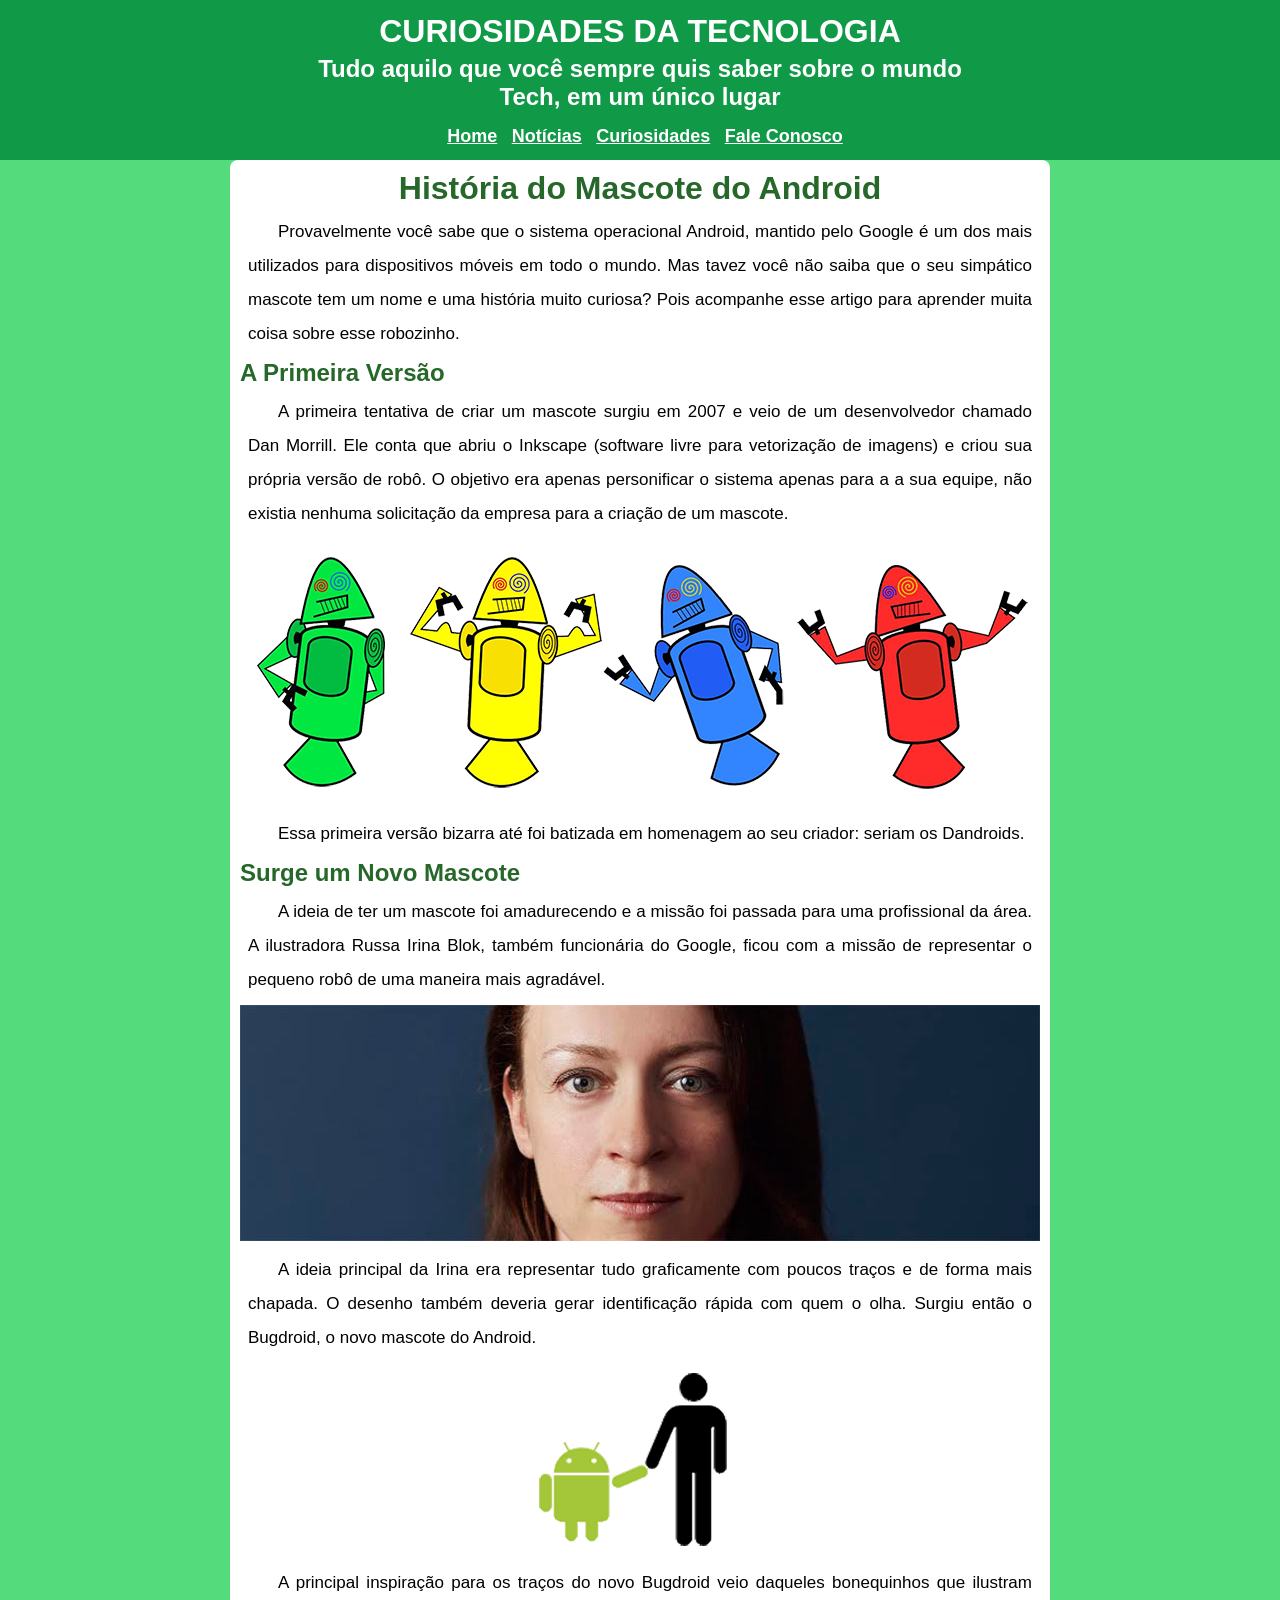
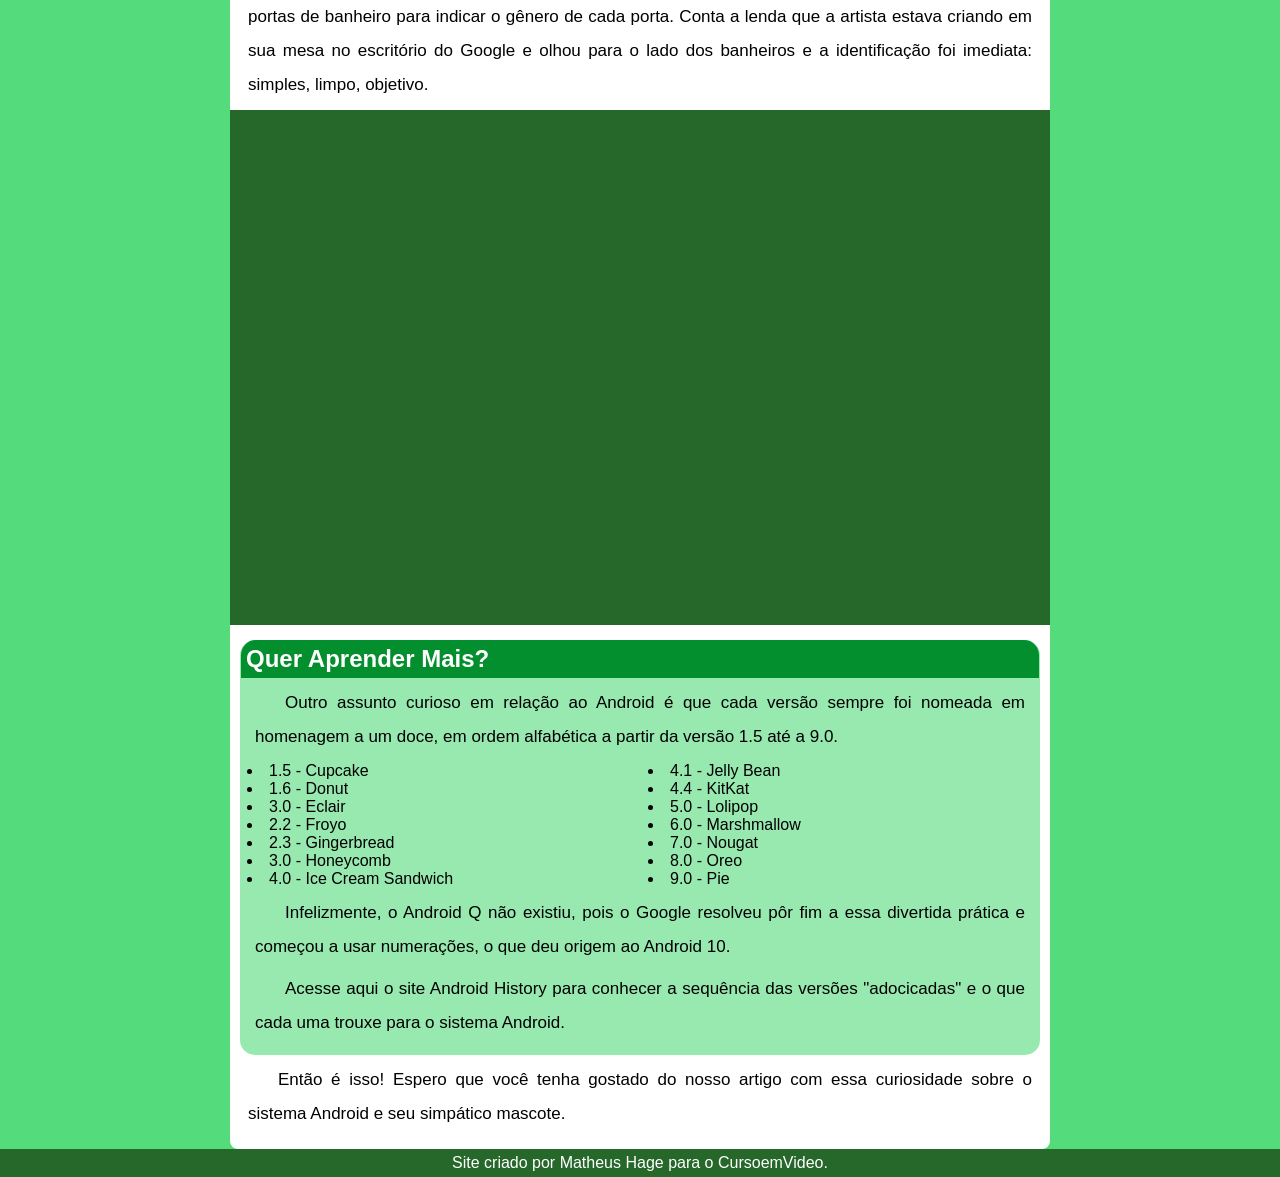
==== index.html @ b844ce0a "novo nome" ====
<!DOCTYPE html>
<html lang="pt-br">
<head>
    <meta charset="UTF-8">
    <meta name="viewport" content="width=device-width, initial-scale=1.0">
    <title>Como surgiu o mascote do android</title>
    <link rel="shortcut icon" href="imagens/favicon.ico" type="image/x-icon">
    <link rel="stylesheet" href="style.css">
</head>
<body>
    <header>
        <h1 id="primeiro_titulo">CURIOSIDADES DA TECNOLOGIA</h1>
        <h2 id="segundo_titulo">Tudo aquilo que você sempre quis saber sobre o mundo <br> Tech, em um único lugar</h2>
        <nav class="controle_link_cabecario">
            <a href="#" class="link-cabecario">Home</a>
            <a href="#" class="link-cabecario">Notícias</a>
            <a href="#" class="link-cabecario">Curiosidades</a>
            <a href="#" class="link-cabecario">Fale Conosco</a>
        </nav>
    </header>
    <main>
        <h1 class="titulo-inicial">História do Mascote do Android</h1>
        <p class="paragrafo">Provavelmente você sabe que o sistema operacional Android, mantido pelo Google é um dos mais utilizados para dispositivos móveis em todo o mundo. Mas tavez você não saiba que o seu simpático mascote tem um nome e uma história muito curiosa? Pois acompanhe esse artigo para aprender muita coisa sobre esse robozinho.</p>
        <h2 class="titulo-secundario">A Primeira Versão</h2>
        <p class="paragrafo">A primeira tentativa de criar um mascote surgiu em 2007 e veio de um desenvolvedor chamado Dan Morrill. Ele conta que abriu o Inkscape (software livre para vetorização de imagens) e criou sua própria versão de robô. O objetivo era apenas personificar o sistema apenas para a a sua equipe, não existia nenhuma solicitação da empresa para a criação de um mascote.</p>
        <div class="controle-imagem">
            <picture>
                <source media="(max-width: 800px)" srcset="imagens/dan-droids-pq.png" type="image/png" class="imagem">
                 <img src="imagens/dan-droids.png" alt="Foto 4 mascotes nas cores (Verde - Amarelo - Azul - vermelho)">
            </picture>
        </div>
        <p class="paragrafo">Essa primeira versão bizarra até foi batizada em homenagem ao seu criador: seriam os Dandroids.</p>
        <h2 class="titulo-secundario">Surge um Novo Mascote</h2>
        <p class="paragrafo">A ideia de ter um mascote foi amadurecendo e a missão foi passada para uma profissional da área. A ilustradora Russa Irina Blok, também funcionária do Google, ficou com a missão de representar o pequeno robô de uma maneira mais agradável.</p>
        <picture class="controle-imagem">
            <source media="(max-width: 600px)" srcset="imagens/irina-blok-pq.jpg" class="controle_imagem" class="imagem">
            <img src="imagens/irina-blok.jpg" alt="Foto mulher" >
        </picture>
        <p class="paragrafo">A ideia principal da Irina era representar tudo graficamente com poucos traços e de forma mais chapada. O desenho também deveria gerar identificação rápida com quem o olha. Surgiu então o Bugdroid, o novo mascote do Android.</p>

        <img src="imagens/bugdroid.png" alt="Foto humano segurando na 'mao' do mascote" class="controle-imagem">

        <p class="paragrafo">A principal inspiração para os traços do novo Bugdroid veio daqueles bonequinhos que ilustram portas de banheiro para indicar o gênero de cada porta. Conta a lenda que a artista estava criando em sua mesa no escritório do Google e olhou para o lado dos banheiros e a identificação foi imediata: simples, limpo, objetivo.</p>
        <div class="controle-video">
            <iframe width="560" height="315" src="https://www.youtube.com/embed/l2UDgpLz20M?si=HOHGFoU6RRhnpJ_S" title="YouTube video player" frameborder="0" allow="accelerometer; autoplay; clipboard-write; encrypted-media; gyroscope;  picture-in-picture; web-share" allowfullscreen class="video"></iframe>
        </div>
        <div class="controle-extra">
            <h2 class="titulo-secundario-extra">Quer Aprender Mais?</h2>
            <p class="paragrafo">Outro assunto curioso em relação ao Android é que cada versão sempre foi nomeada em homenagem a um doce, em ordem alfabética a partir da versão 1.5 até a 9.0.</p>
            <ul class="controle-lista">
                <li class="item-lista">1.5 - Cupcake</li>
                <li class="item-lista">1.6 - Donut</li>
                <li class="item-lista">3.0 - Eclair</li>
                <li class="item-lista">2.2 - Froyo</li>
                <li class="item-lista">2.3 - Gingerbread</li>
                <li class="item-lista">3.0 - Honeycomb</li>
                <li class="item-lista">4.0 - Ice Cream Sandwich</li>
                <li class="item-lista">4.1 - Jelly Bean</li>
                <li class="item-lista">4.4 - KitKat</li>
                <li class="item-lista">5.0 - Lolipop</li>
                <li class="item-lista">6.0 - Marshmallow</li>
                <li class="item-lista">7.0 - Nougat</li>
                <li class="item-lista">8.0 - Oreo</li>
                <li class="item-lista">9.0 - Pie</li>
            </ul>
             <p class="paragrafo">Infelizmente, o Android Q não existiu, pois o Google resolveu pôr fim a essa divertida prática e começou a usar numerações, o que deu origem ao Android 10.</p>
            <p class="paragrafo">Acesse aqui o site Android History para conhecer a sequência das versões "adocicadas" e o que cada uma trouxe para o sistema Android.</p>
        </div>
        <p class="paragrafo">Então é isso! Espero que você tenha gostado do nosso artigo com essa curiosidade sobre o sistema Android e seu simpático mascote.</p>
    </main>
    <footer>
        <p class="controle-footer-paragrafo">Site criado por Matheus Hage para o CursoemVideo.</p>
    </footer>
</body>
</html>
---- style.css ----
@charset "UTF-8";


:root{
    --cor0: #53DB7C;
    --cor1: #60FF6B;
    --cor2: #5F9E63;
    --cor3: #038F2D;
    --cor4: #26672A;

    --fonte-padrao: Arial, Helvetica, sans-serif;
}

*{
    margin: 0px;
    padding: 0px;
}

body{
    font-family: Arial, Helvetica, sans-serif;
    box-sizing: border-box;
    background-color: var(--cor0);
}

header{
    background-color: #038c3ed5;
    text-align: center;
    color: white;
    padding: 8px;
}

#primeiro_titulo{
    margin-top: 5px;
}

#segundo_titulo{
    margin-top: 5px;
}

.controle_link_cabecario{
    margin-top: 15px;
    margin-bottom: 5px;
}

.controle_link_cabecario > .link-cabecario{
    color: rgb(255, 255, 255);
    margin-left: 10px;
    font-weight: bold;
    font-size: 18px;
}

.controle_link_cabecario > .link-cabecario:hover{
    padding: 6px;
    background-color: var(--cor4);
    transition-duration: 0.2s;
    border-radius: 5px;

}

main{
    background-color: white;
    max-width: 800px;
    min-width: 300px;
    margin: auto;
    padding: 10px;
    border-radius: 8px;
}

.titulo-inicial{
    color: var(--cor4);
    text-align: center;
}

.titulo-secundario{
    color: var(--cor4);
}

.paragrafo{
    margin: 8px;
    text-align: justify;
    font-size: 17px;
    text-indent: 30px;
    line-height: 2em;
}

.controle-imagem > .imagem{
    width: 500px;
    display: block;
    margin: auto;

}

.controle-imagem{
    display: block;
    margin: auto;
}

.controle-video{
    background-color: var(--cor4);
    margin: 0px -10px 30px -10px;
    padding: 35px;
    padding-bottom: 60%;
    position: relative;
}

.controle-video > iframe{
    position: absolute;
    top: 5%;
    left: 5%;
    width: 90%;
    height: 90%;
}

.controle-extra{
    background-color: #53db7c9a;
    border-radius: 5px;
    margin-top:-15px;
    border-radius: 15px;
    padding: 7px;
}

.controle-extra > .titulo-secundario-extra{
    background-color:var(--cor3);
    color:white;
    padding: 5px;
    border-top-left-radius: 15px;
    border-top-right-radius: 15px;
    margin-top: -7px;
    margin-left: -6px;
    margin-right: -6px;
} 

.controle-extra > .controle-lista{
    list-style-position: inside;
    columns: 2;
}

footer{
    background-color: var(--cor4);
    color: white;
    margin-bottom: -8px;
    padding: 5px;

}

footer > .controle-footer-paragrafo{
    text-align: center;
}
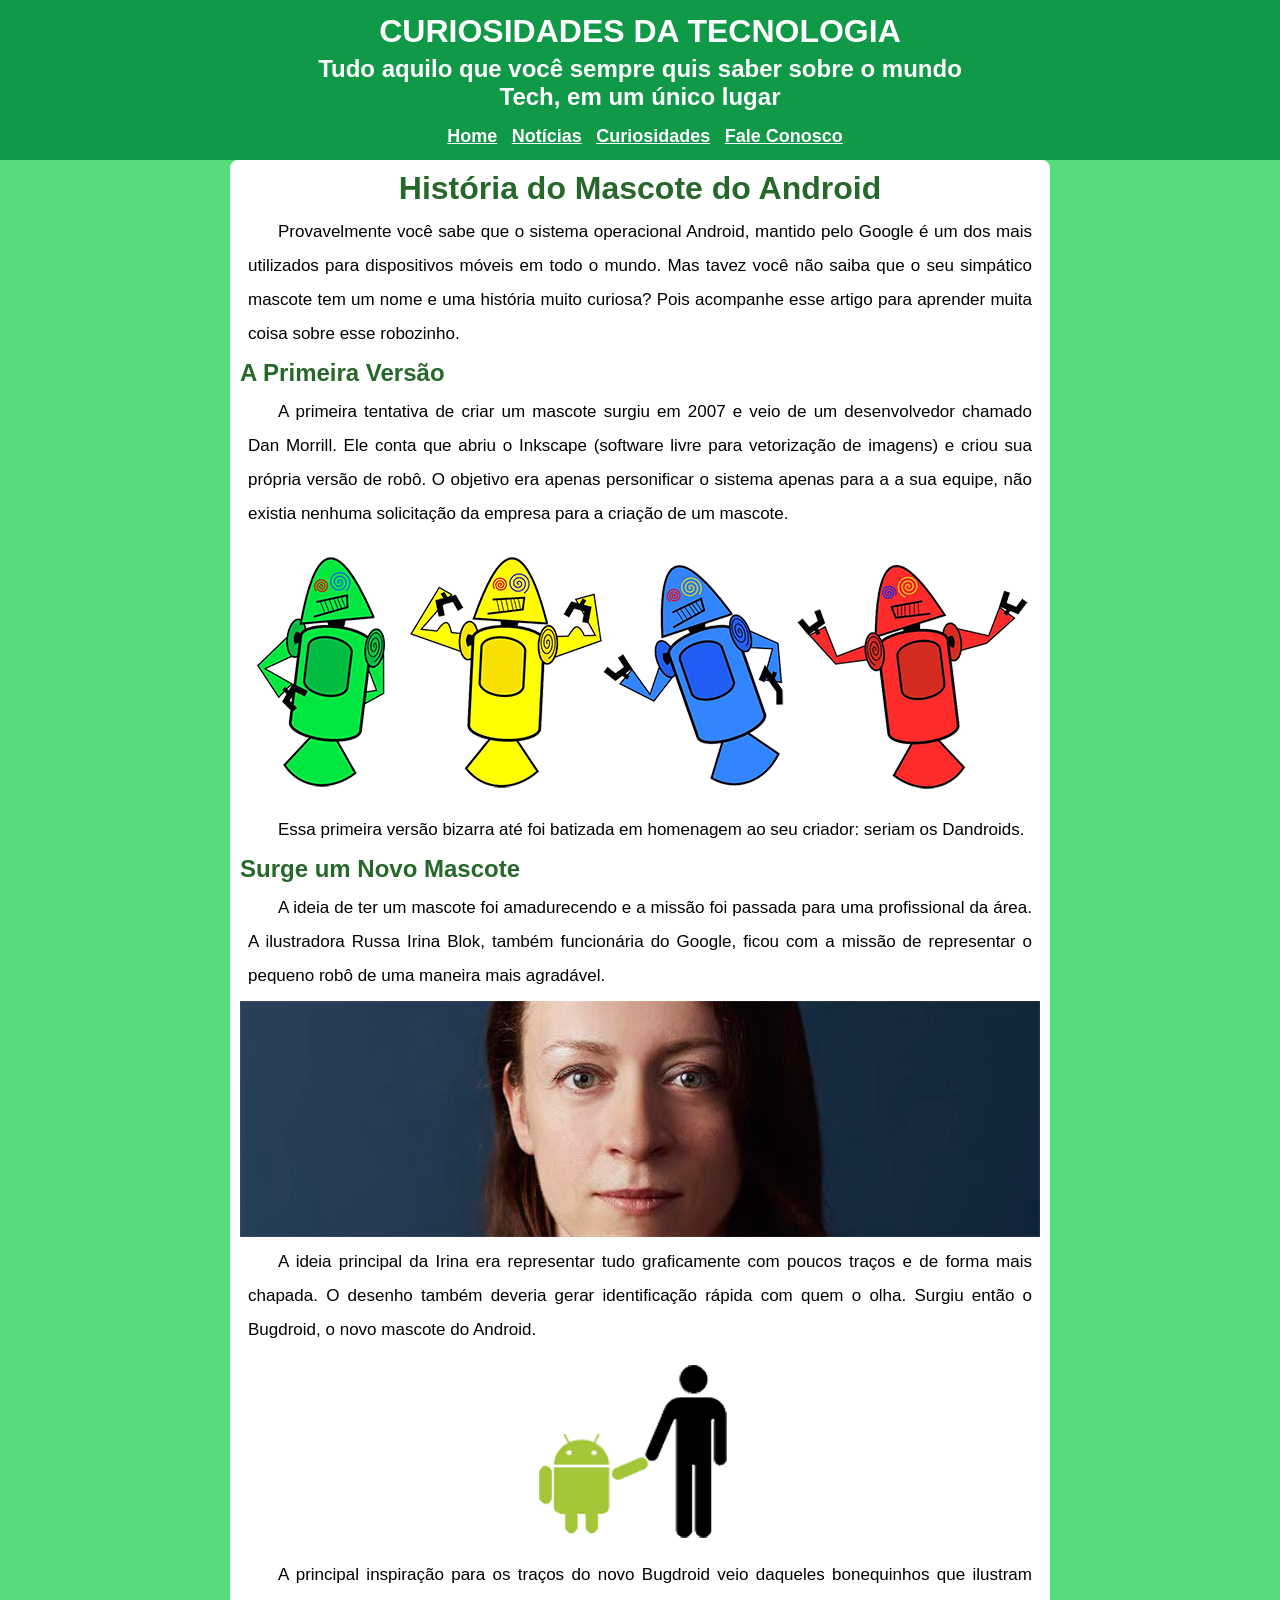
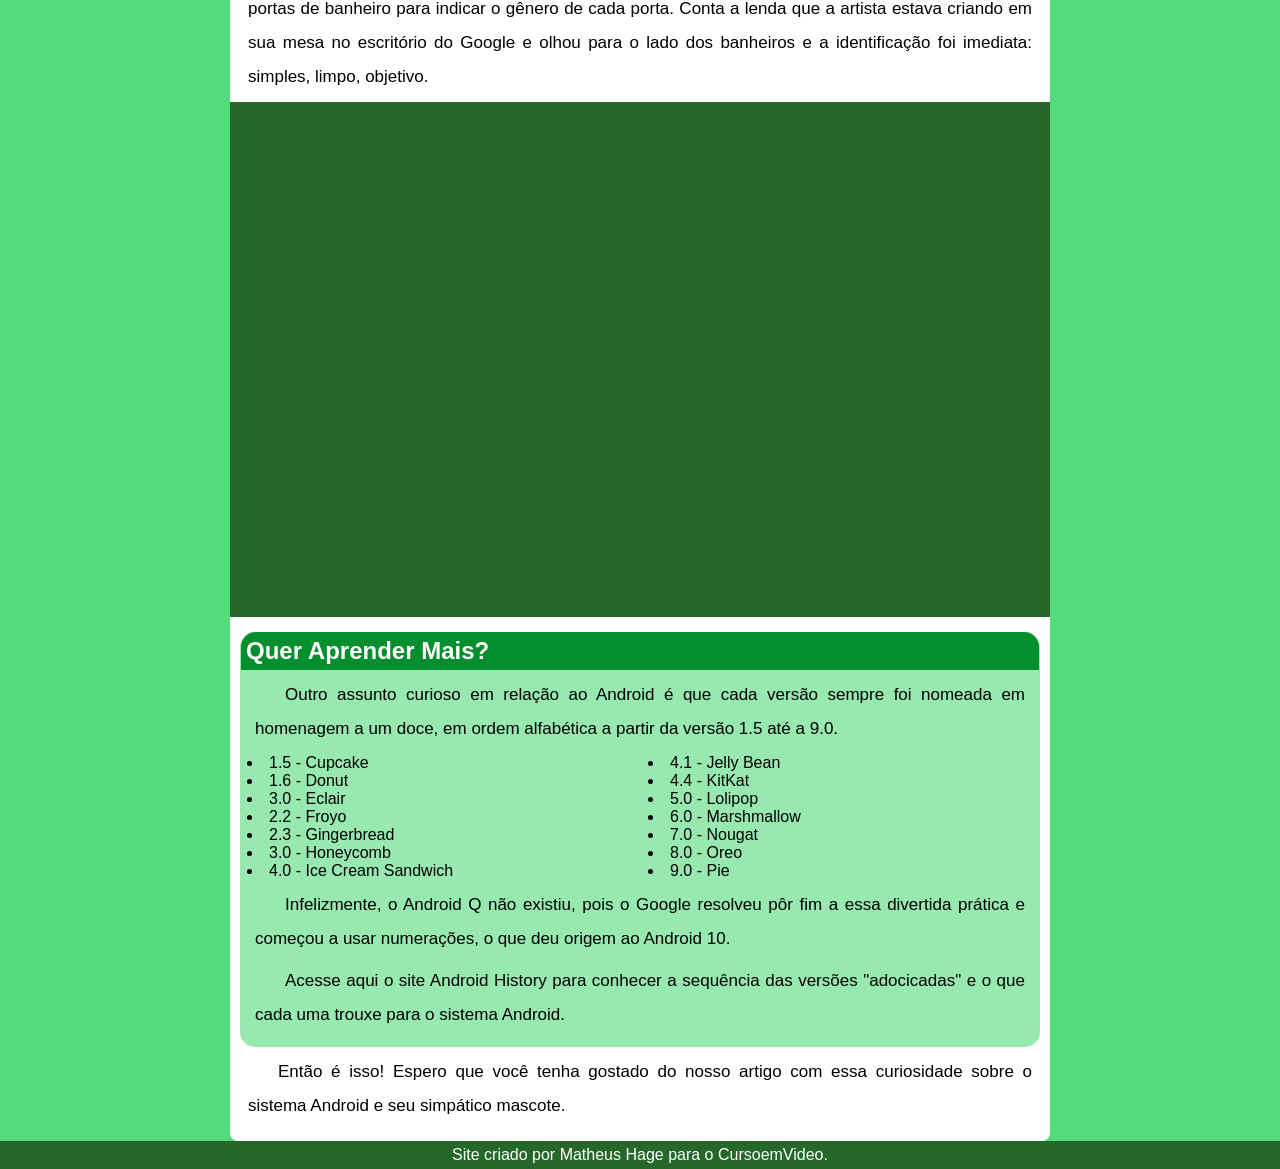
==== commit f2fce169: "Alterei o tamanho das imagens para abrir no Celular" ====
--- a/index.html
+++ b/index.html
@@ -23,17 +23,15 @@
         <p class="paragrafo">Provavelmente você sabe que o sistema operacional Android, mantido pelo Google é um dos mais utilizados para dispositivos móveis em todo o mundo. Mas tavez você não saiba que o seu simpático mascote tem um nome e uma história muito curiosa? Pois acompanhe esse artigo para aprender muita coisa sobre esse robozinho.</p>
         <h2 class="titulo-secundario">A Primeira Versão</h2>
         <p class="paragrafo">A primeira tentativa de criar um mascote surgiu em 2007 e veio de um desenvolvedor chamado Dan Morrill. Ele conta que abriu o Inkscape (software livre para vetorização de imagens) e criou sua própria versão de robô. O objetivo era apenas personificar o sistema apenas para a a sua equipe, não existia nenhuma solicitação da empresa para a criação de um mascote.</p>
-        <div class="controle-imagem">
-            <picture>
-                <source media="(max-width: 800px)" srcset="imagens/dan-droids-pq.png" type="image/png" class="imagem">
-                 <img src="imagens/dan-droids.png" alt="Foto 4 mascotes nas cores (Verde - Amarelo - Azul - vermelho)">
-            </picture>
-        </div>
+        <picture>
+            <source media="(max-width: 670px)" srcset="imagens/dan-droids-pq.png" type="image/png" class="imagem">
+            <img src="imagens/dan-droids.png" alt="Foto 4 mascotes nas cores (Verde - Amarelo - Azul - vermelho)">
+        </picture>
         <p class="paragrafo">Essa primeira versão bizarra até foi batizada em homenagem ao seu criador: seriam os Dandroids.</p>
         <h2 class="titulo-secundario">Surge um Novo Mascote</h2>
         <p class="paragrafo">A ideia de ter um mascote foi amadurecendo e a missão foi passada para uma profissional da área. A ilustradora Russa Irina Blok, também funcionária do Google, ficou com a missão de representar o pequeno robô de uma maneira mais agradável.</p>
-        <picture class="controle-imagem">
-            <source media="(max-width: 600px)" srcset="imagens/irina-blok-pq.jpg" class="controle_imagem" class="imagem">
+        <picture>
+            <source media="(max-width: 670px)" srcset="imagens/irina-blok-pq.jpg" class="controle_imagem" >
             <img src="imagens/irina-blok.jpg" alt="Foto mulher" >
         </picture>
         <p class="paragrafo">A ideia principal da Irina era representar tudo graficamente com poucos traços e de forma mais chapada. O desenho também deveria gerar identificação rápida com quem o olha. Surgiu então o Bugdroid, o novo mascote do Android.</p>
--- a/style.css
+++ b/style.css
@@ -25,7 +25,7 @@
 header{
     background-color: #038c3ed5;
     text-align: center;
-    color: white;
+    color: rgb(255, 255, 255);
     padding: 8px;
 }
 
@@ -83,17 +83,18 @@
     line-height: 2em;
 }
 
-.controle-imagem > .imagem{
-    width: 500px;
-    display: block;
-    margin: auto;
-
-}
-
-.controle-imagem{
+img{
     display: block;
     margin: auto;
 }
+
+main > picture{
+    max-width: 800px;
+    min-width: 300px;
+    display: block;
+    margin: auto;
+}
+
 
 .controle-video{
     background-color: var(--cor4);
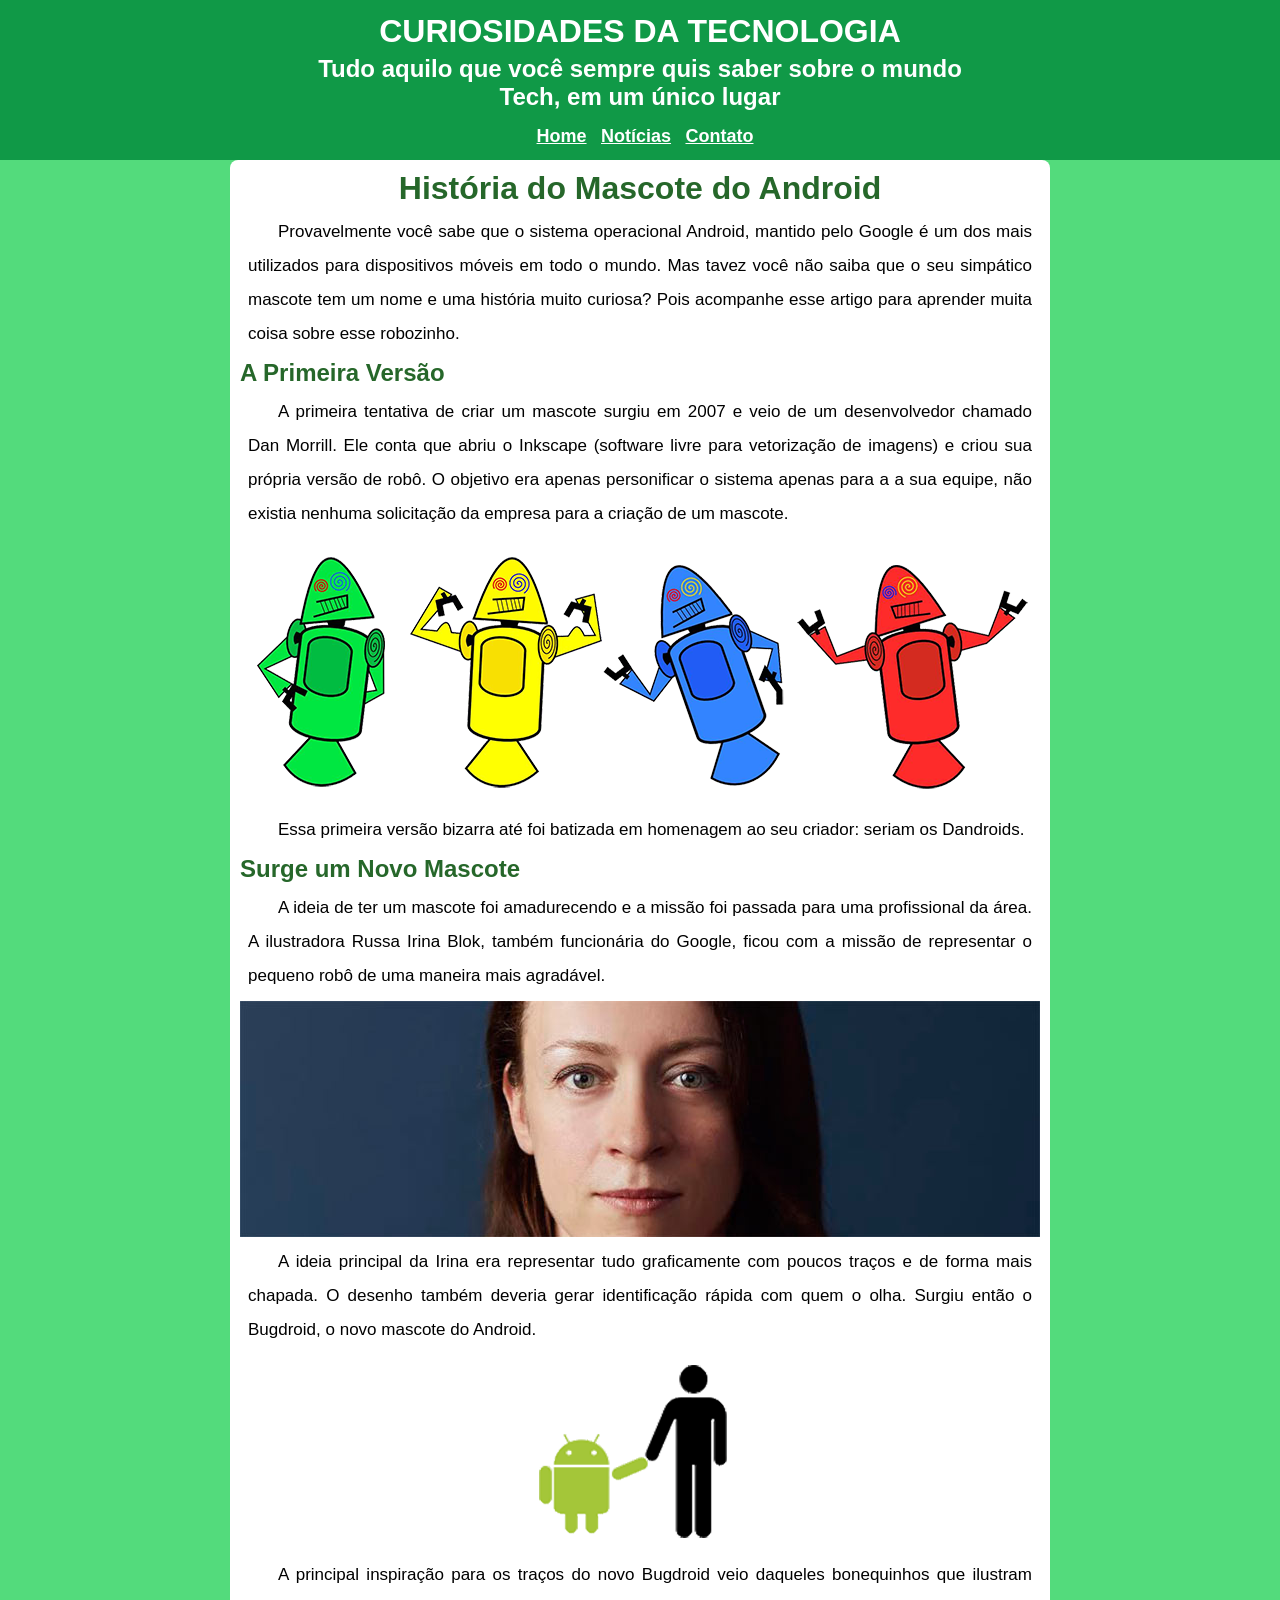
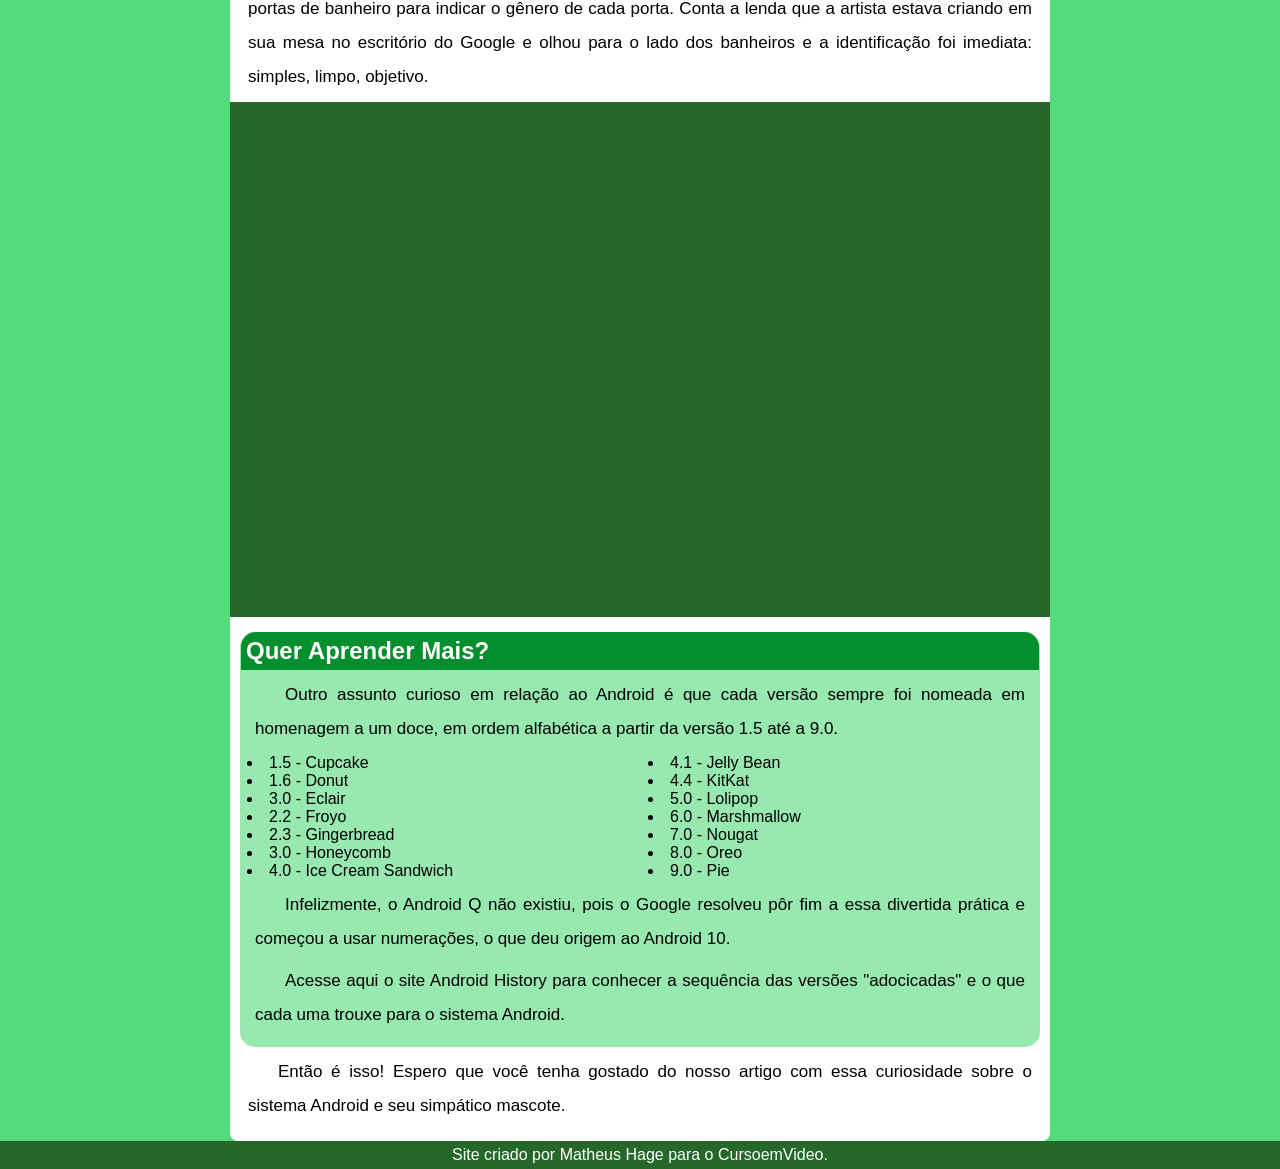
==== commit 0d01ca6b: "alteração links header" ====
--- a/index.html
+++ b/index.html
@@ -14,8 +14,8 @@
         <nav class="controle_link_cabecario">
             <a href="#" class="link-cabecario">Home</a>
             <a href="#" class="link-cabecario">Notícias</a>
-            <a href="#" class="link-cabecario">Curiosidades</a>
-            <a href="#" class="link-cabecario">Fale Conosco</a>
+            <a href="#" class="link-cabecario">Contato</a>
+
         </nav>
     </header>
     <main>
